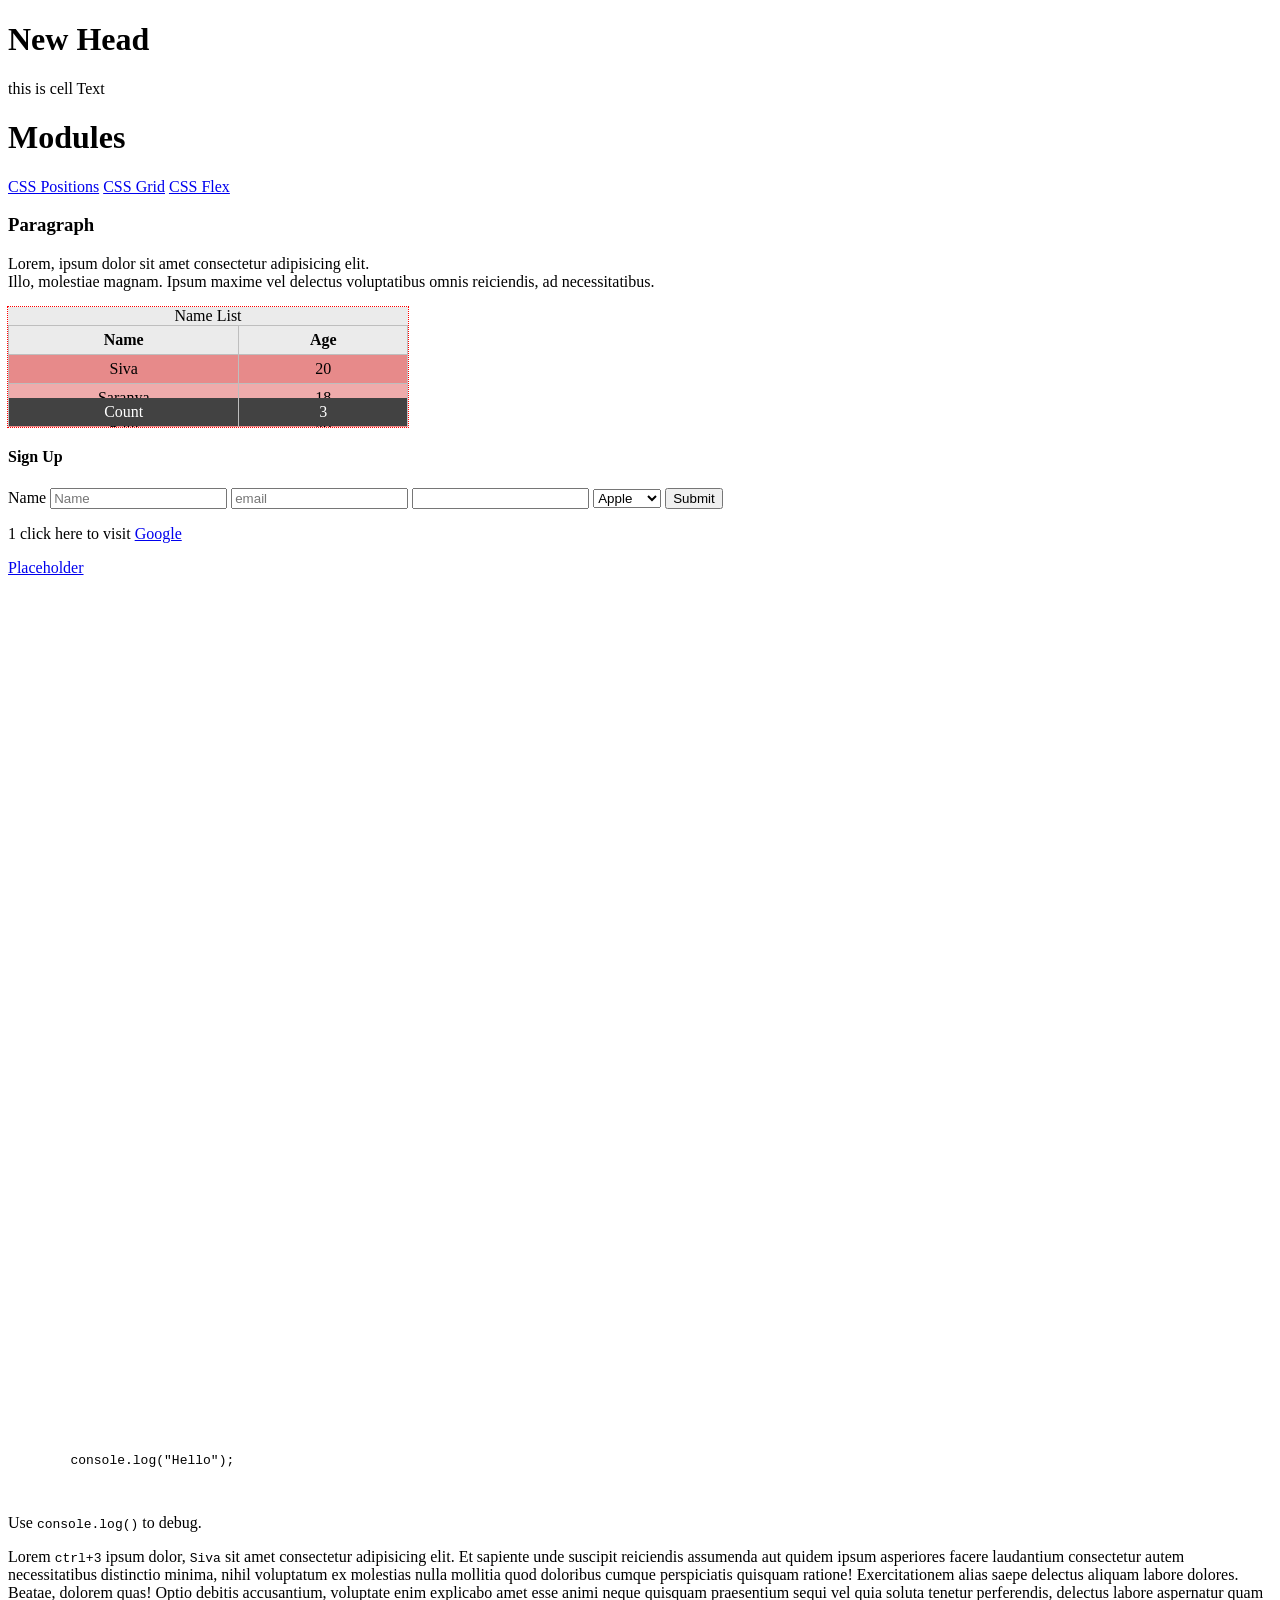
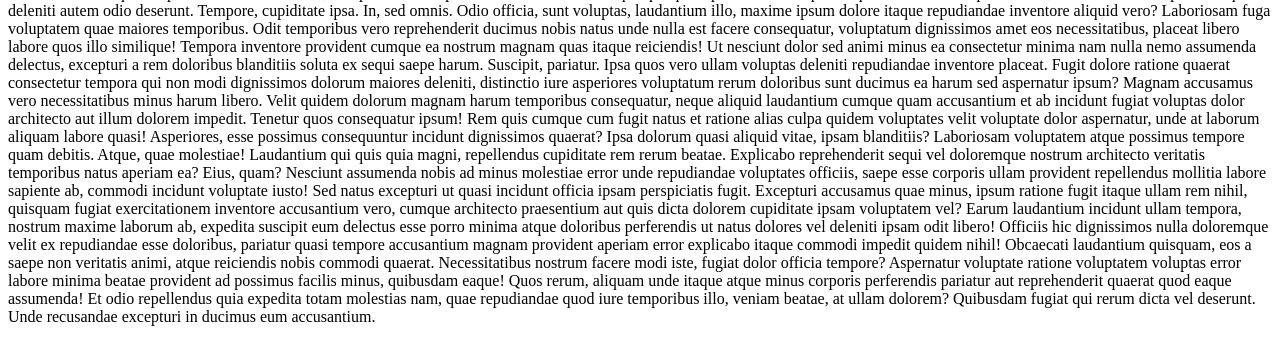
==== index.html @ 421b1ef1 "revise-web basic" ====
<!doctype html>
<html lang="en">

<head>
    <meta charset="UTF-8" />
    <meta http-equiv="X-UA-Compatible" content="IE=edge" />
    <meta name="viewport" content="width=device-width, initial-scale=1.0" />
    <title>myfirstpage</title>
    <meta name="description" content="as i am revsiong this is my first task">
    <link rel="stylesheet" href="style.css">
    
</head>

<body>
    <div id="cutom-area"></div>
    <h1>Modules</h1>
    <a href="position.html">CSS Positions</a>
    <a href="grid.html">CSS Grid</a>
    <a href="flex.html">CSS Flex</a>
    <h3 >Paragraph</h3>
    <p>
        Lorem, ipsum dolor sit amet consectetur adipisicing elit. <br />Illo,
        molestiae magnam. Ipsum maxime vel delectus voluptatibus omnis reiciendis,
        ad necessitatibus.
    </p>

    <div class="table-section-wrapper">
        <table>
            <caption>
                Name List
            </caption>
            <thead>
                <tr>
                    <th>Name</th>
                    <th>Age</th>
                </tr>
            </thead>
            <tbody>
                <tr>
                    <td>Siva</td>
                    <td>20</td>
                </tr>
                <tr>
                    <td>Saranya</td>
                    <td>18</td>
                </tr>
                <tr>
                    <td>Rani</td>
                    <td>40</td>
                </tr>
            </tbody>
            <tfoot>
                <tr>
                    <td>Count</td>
                    <td>3</td>
                </tr>
            </tfoot>
        </table>
    </div>
        <form action="#" method="post" name="signupForm">
            <h4>Sign Up</h4>
            <label for="nameInput">Name</label>
            <input id="nameInput" type="text" name="userName" required placeholder="Name" onchange="handleChange(event)">
            <input type="email" name="email" placeholder="email">
            <input list="cities" id="cityInput" name="cityInput">
            <datalist id="cities">
                <option value="Chennai" label="CHN">
                <option value="Bangalore" label="BLR">
                <option value="Mumbai" label="Bombay">
                <option value="Delhi" label="DL">
            </datalist>
        
            <select id="fruit" name="fruit">
                <option value="apple">Apple</option>
                <option value="banana">Banana</option>
                <option value="mango">Mango</option>
            </select>
        
        
            <button type="submit">Submit</button>
        </form>
    <section style="height: 900px;">
        <p>1 click here to visit <a href="http://google.com" target="_blank" rel="noopener noreferrer">Google</a></p>
        <a href="#">Placeholder</a>
    </section>
    
    <pre>
      <code>
        console.log("Hello");
      </code>
    </pre>
    <p>Use <code>console.log()</code> to debug.</p>

    <p>Lorem <kbd>ctrl+3</kbd> ipsum dolor, <code>Siva</code> sit amet consectetur adipisicing elit. Et sapiente unde suscipit reiciendis assumenda aut quidem ipsum asperiores facere laudantium consectetur autem necessitatibus distinctio minima, nihil voluptatum ex molestias nulla mollitia quod doloribus cumque perspiciatis quisquam ratione! Exercitationem alias saepe delectus aliquam labore dolores. Beatae, dolorem quas! Optio debitis accusantium, voluptate enim explicabo amet esse animi neque quisquam praesentium sequi vel quia soluta tenetur perferendis, delectus labore aspernatur quam deleniti autem odio deserunt. Tempore, cupiditate ipsa. In, sed omnis. Odio officia, sunt voluptas, laudantium illo, maxime ipsum dolore itaque repudiandae inventore aliquid vero? Laboriosam fuga voluptatem quae maiores temporibus. Odit temporibus vero reprehenderit ducimus nobis natus unde nulla est facere consequatur, voluptatum dignissimos amet eos necessitatibus, placeat libero labore quos illo similique! Tempora inventore provident cumque ea nostrum magnam quas itaque reiciendis! Ut nesciunt dolor sed animi minus ea consectetur minima nam nulla nemo assumenda delectus, excepturi a rem doloribus blanditiis soluta ex sequi saepe harum. Suscipit, pariatur. Ipsa quos vero ullam voluptas deleniti repudiandae inventore placeat. Fugit dolore ratione quaerat consectetur tempora qui non modi dignissimos dolorum maiores deleniti, distinctio iure asperiores voluptatum rerum doloribus sunt ducimus ea harum sed aspernatur ipsum? Magnam accusamus vero necessitatibus minus harum libero. Velit quidem dolorum magnam harum temporibus consequatur, neque aliquid laudantium cumque quam accusantium et ab incidunt fugiat voluptas dolor architecto aut illum dolorem impedit. Tenetur quos consequatur ipsum! Rem quis cumque cum fugit natus et ratione alias culpa quidem voluptates velit voluptate dolor aspernatur, unde at laborum aliquam labore quasi! Asperiores, esse possimus consequuntur incidunt dignissimos quaerat? Ipsa dolorum quasi aliquid vitae, ipsam blanditiis? Laboriosam voluptatem atque possimus tempore quam debitis. Atque, quae molestiae! Laudantium qui quis quia magni, repellendus cupiditate rem rerum beatae. Explicabo reprehenderit sequi vel doloremque nostrum architecto veritatis temporibus natus aperiam ea? Eius, quam? Nesciunt assumenda nobis ad minus molestiae error unde repudiandae voluptates officiis, saepe esse corporis ullam provident repellendus mollitia labore sapiente ab, commodi incidunt voluptate iusto! Sed natus excepturi ut quasi incidunt officia ipsam perspiciatis fugit. Excepturi accusamus quae minus, ipsum ratione fugit itaque ullam rem nihil, quisquam fugiat exercitationem inventore accusantium vero, cumque architecto praesentium aut quis dicta dolorem cupiditate ipsam voluptatem vel? Earum laudantium incidunt ullam tempora, nostrum maxime laborum ab, expedita suscipit eum delectus esse porro minima atque doloribus perferendis ut natus dolores vel deleniti ipsam odit libero! Officiis hic dignissimos nulla doloremque velit ex repudiandae esse doloribus, pariatur quasi tempore accusantium magnam provident aperiam error explicabo itaque commodi impedit quidem nihil! Obcaecati laudantium quisquam, eos a saepe non veritatis animi, atque reiciendis nobis commodi quaerat. Necessitatibus nostrum facere modi iste, fugiat dolor officia tempore? Aspernatur voluptate ratione voluptatem voluptas error labore minima beatae provident ad possimus facilis minus, quibusdam eaque! Quos rerum, aliquam unde itaque atque minus corporis perferendis pariatur aut reprehenderit quaerat quod eaque assumenda! Et odio repellendus quia expedita totam molestias nam, quae repudiandae quod iure temporibus illo, veniam beatae, at ullam dolorem? Quibusdam fugiat qui rerum dicta vel deserunt. Unde recusandae excepturi in ducimus eum accusantium.</p>




    <script src="script.js"></script>
    <script src="jsExecution.js"></script>
    <script>
        function handleChange(e){
            console.log("inlinechange",e)
        }
    </script>
</body>

</html>
---- style.css ----
.main {
    background-color: green;
}

.main1 {
    background-color: yellowgreen;
}

/* tableStyle    */
.table-section-wrapper::-webkit-scrollbar {
    width: .35rem;
}

.table-section-wrapper::-webkit-scrollbar-thumb {
    background: #888;
    border-radius: .25rem;
}
.table-section-wrapper {
    width: 400px;
    max-height: 120px;
    overflow-y: auto;
    outline: 1px dotted red;
}

table {
    width: 100%;
    border-collapse: collapse;
}
table>caption {
    position: sticky;
    top: 0px;
    background: rgb(235, 235, 235);
    z-index: 2;
}

thead {
    position: sticky;
    top: 18px;
    background: rgb(235, 235, 235);
    z-index: 2;
}

tfoot {
    position: sticky;
    bottom: 0;
    background: rgb(66, 66, 66);
    color: #fff;
    z-index: 2;
}

td,
th {
    border: 1px solid #bebebe;
    padding: 5px 20px;
    text-align: center;
}

tbody tr:nth-child(even) td {
    background-color: rgb(239, 171, 171);
}

tbody tr:nth-child(odd) td {
    background-color: rgb(231, 138, 138);
}
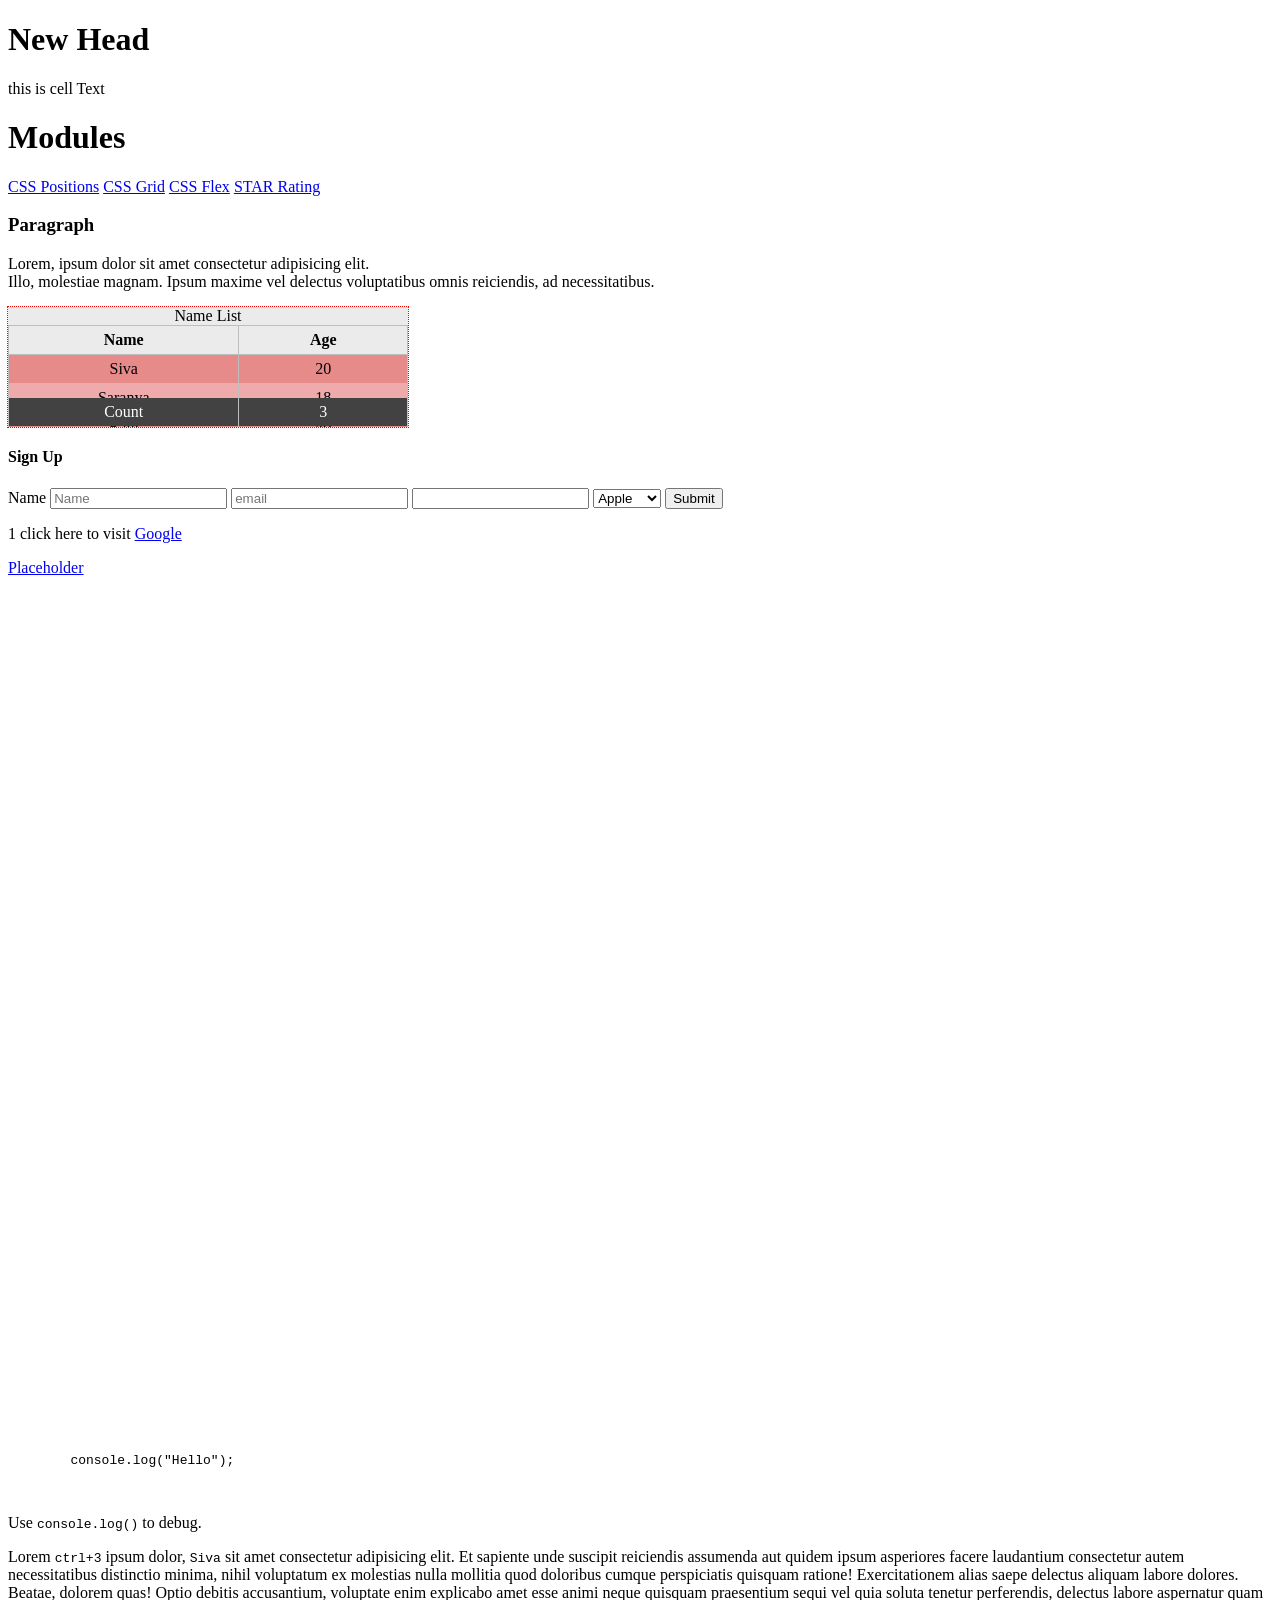
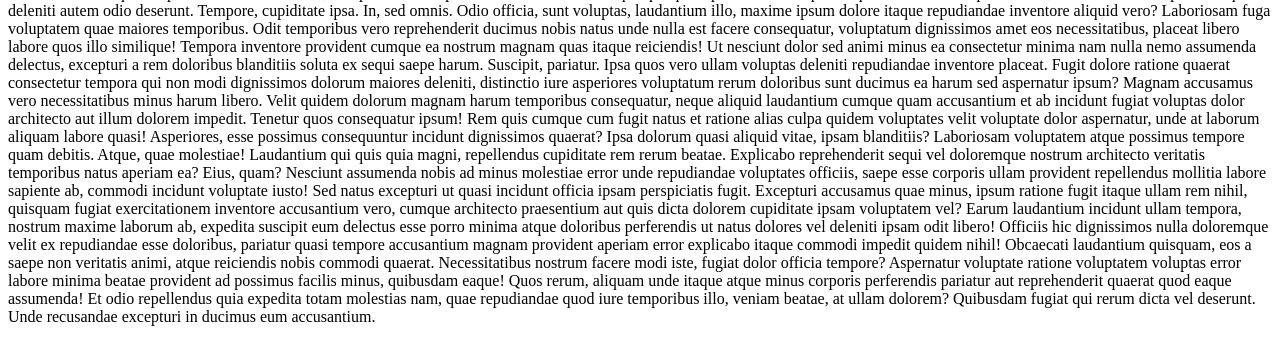
==== commit 53db517b: "star rating render" ====
--- a/index.html
+++ b/index.html
@@ -8,7 +8,7 @@
     <title>myfirstpage</title>
     <meta name="description" content="as i am revsiong this is my first task">
     <link rel="stylesheet" href="style.css">
-    
+
 </head>
 
 <body>
@@ -17,7 +17,8 @@
     <a href="position.html">CSS Positions</a>
     <a href="grid.html">CSS Grid</a>
     <a href="flex.html">CSS Flex</a>
-    <h3 >Paragraph</h3>
+    <a href="stars.html">STAR Rating</a>
+    <h3>Paragraph</h3>
     <p>
         Lorem, ipsum dolor sit amet consectetur adipisicing elit. <br />Illo,
         molestiae magnam. Ipsum maxime vel delectus voluptatibus omnis reiciendis,
@@ -57,33 +58,33 @@
             </tfoot>
         </table>
     </div>
-        <form action="#" method="post" name="signupForm">
-            <h4>Sign Up</h4>
-            <label for="nameInput">Name</label>
-            <input id="nameInput" type="text" name="userName" required placeholder="Name" onchange="handleChange(event)">
-            <input type="email" name="email" placeholder="email">
-            <input list="cities" id="cityInput" name="cityInput">
-            <datalist id="cities">
-                <option value="Chennai" label="CHN">
-                <option value="Bangalore" label="BLR">
-                <option value="Mumbai" label="Bombay">
-                <option value="Delhi" label="DL">
-            </datalist>
-        
-            <select id="fruit" name="fruit">
-                <option value="apple">Apple</option>
-                <option value="banana">Banana</option>
-                <option value="mango">Mango</option>
-            </select>
-        
-        
-            <button type="submit">Submit</button>
-        </form>
+    <form action="#" method="post" name="signupForm">
+        <h4>Sign Up</h4>
+        <label for="nameInput">Name</label>
+        <input id="nameInput" type="text" name="userName" required placeholder="Name" onchange="handleChange(event)">
+        <input type="email" name="email" placeholder="email">
+        <input list="cities" id="cityInput" name="cityInput">
+        <datalist id="cities">
+            <option value="Chennai" label="CHN">
+            <option value="Bangalore" label="BLR">
+            <option value="Mumbai" label="Bombay">
+            <option value="Delhi" label="DL">
+        </datalist>
+
+        <select id="fruit" name="fruit">
+            <option value="apple">Apple</option>
+            <option value="banana">Banana</option>
+            <option value="mango">Mango</option>
+        </select>
+
+
+        <button type="submit">Submit</button>
+    </form>
     <section style="height: 900px;">
         <p>1 click here to visit <a href="http://google.com" target="_blank" rel="noopener noreferrer">Google</a></p>
         <a href="#">Placeholder</a>
     </section>
-    
+
     <pre>
       <code>
         console.log("Hello");
@@ -91,7 +92,42 @@
     </pre>
     <p>Use <code>console.log()</code> to debug.</p>
 
-    <p>Lorem <kbd>ctrl+3</kbd> ipsum dolor, <code>Siva</code> sit amet consectetur adipisicing elit. Et sapiente unde suscipit reiciendis assumenda aut quidem ipsum asperiores facere laudantium consectetur autem necessitatibus distinctio minima, nihil voluptatum ex molestias nulla mollitia quod doloribus cumque perspiciatis quisquam ratione! Exercitationem alias saepe delectus aliquam labore dolores. Beatae, dolorem quas! Optio debitis accusantium, voluptate enim explicabo amet esse animi neque quisquam praesentium sequi vel quia soluta tenetur perferendis, delectus labore aspernatur quam deleniti autem odio deserunt. Tempore, cupiditate ipsa. In, sed omnis. Odio officia, sunt voluptas, laudantium illo, maxime ipsum dolore itaque repudiandae inventore aliquid vero? Laboriosam fuga voluptatem quae maiores temporibus. Odit temporibus vero reprehenderit ducimus nobis natus unde nulla est facere consequatur, voluptatum dignissimos amet eos necessitatibus, placeat libero labore quos illo similique! Tempora inventore provident cumque ea nostrum magnam quas itaque reiciendis! Ut nesciunt dolor sed animi minus ea consectetur minima nam nulla nemo assumenda delectus, excepturi a rem doloribus blanditiis soluta ex sequi saepe harum. Suscipit, pariatur. Ipsa quos vero ullam voluptas deleniti repudiandae inventore placeat. Fugit dolore ratione quaerat consectetur tempora qui non modi dignissimos dolorum maiores deleniti, distinctio iure asperiores voluptatum rerum doloribus sunt ducimus ea harum sed aspernatur ipsum? Magnam accusamus vero necessitatibus minus harum libero. Velit quidem dolorum magnam harum temporibus consequatur, neque aliquid laudantium cumque quam accusantium et ab incidunt fugiat voluptas dolor architecto aut illum dolorem impedit. Tenetur quos consequatur ipsum! Rem quis cumque cum fugit natus et ratione alias culpa quidem voluptates velit voluptate dolor aspernatur, unde at laborum aliquam labore quasi! Asperiores, esse possimus consequuntur incidunt dignissimos quaerat? Ipsa dolorum quasi aliquid vitae, ipsam blanditiis? Laboriosam voluptatem atque possimus tempore quam debitis. Atque, quae molestiae! Laudantium qui quis quia magni, repellendus cupiditate rem rerum beatae. Explicabo reprehenderit sequi vel doloremque nostrum architecto veritatis temporibus natus aperiam ea? Eius, quam? Nesciunt assumenda nobis ad minus molestiae error unde repudiandae voluptates officiis, saepe esse corporis ullam provident repellendus mollitia labore sapiente ab, commodi incidunt voluptate iusto! Sed natus excepturi ut quasi incidunt officia ipsam perspiciatis fugit. Excepturi accusamus quae minus, ipsum ratione fugit itaque ullam rem nihil, quisquam fugiat exercitationem inventore accusantium vero, cumque architecto praesentium aut quis dicta dolorem cupiditate ipsam voluptatem vel? Earum laudantium incidunt ullam tempora, nostrum maxime laborum ab, expedita suscipit eum delectus esse porro minima atque doloribus perferendis ut natus dolores vel deleniti ipsam odit libero! Officiis hic dignissimos nulla doloremque velit ex repudiandae esse doloribus, pariatur quasi tempore accusantium magnam provident aperiam error explicabo itaque commodi impedit quidem nihil! Obcaecati laudantium quisquam, eos a saepe non veritatis animi, atque reiciendis nobis commodi quaerat. Necessitatibus nostrum facere modi iste, fugiat dolor officia tempore? Aspernatur voluptate ratione voluptatem voluptas error labore minima beatae provident ad possimus facilis minus, quibusdam eaque! Quos rerum, aliquam unde itaque atque minus corporis perferendis pariatur aut reprehenderit quaerat quod eaque assumenda! Et odio repellendus quia expedita totam molestias nam, quae repudiandae quod iure temporibus illo, veniam beatae, at ullam dolorem? Quibusdam fugiat qui rerum dicta vel deserunt. Unde recusandae excepturi in ducimus eum accusantium.</p>
+    <p>Lorem <kbd>ctrl+3</kbd> ipsum dolor, <code>Siva</code> sit amet consectetur adipisicing elit. Et sapiente unde
+        suscipit reiciendis assumenda aut quidem ipsum asperiores facere laudantium consectetur autem necessitatibus
+        distinctio minima, nihil voluptatum ex molestias nulla mollitia quod doloribus cumque perspiciatis quisquam
+        ratione! Exercitationem alias saepe delectus aliquam labore dolores. Beatae, dolorem quas! Optio debitis
+        accusantium, voluptate enim explicabo amet esse animi neque quisquam praesentium sequi vel quia soluta tenetur
+        perferendis, delectus labore aspernatur quam deleniti autem odio deserunt. Tempore, cupiditate ipsa. In, sed
+        omnis. Odio officia, sunt voluptas, laudantium illo, maxime ipsum dolore itaque repudiandae inventore aliquid
+        vero? Laboriosam fuga voluptatem quae maiores temporibus. Odit temporibus vero reprehenderit ducimus nobis natus
+        unde nulla est facere consequatur, voluptatum dignissimos amet eos necessitatibus, placeat libero labore quos
+        illo similique! Tempora inventore provident cumque ea nostrum magnam quas itaque reiciendis! Ut nesciunt dolor
+        sed animi minus ea consectetur minima nam nulla nemo assumenda delectus, excepturi a rem doloribus blanditiis
+        soluta ex sequi saepe harum. Suscipit, pariatur. Ipsa quos vero ullam voluptas deleniti repudiandae inventore
+        placeat. Fugit dolore ratione quaerat consectetur tempora qui non modi dignissimos dolorum maiores deleniti,
+        distinctio iure asperiores voluptatum rerum doloribus sunt ducimus ea harum sed aspernatur ipsum? Magnam
+        accusamus vero necessitatibus minus harum libero. Velit quidem dolorum magnam harum temporibus consequatur,
+        neque aliquid laudantium cumque quam accusantium et ab incidunt fugiat voluptas dolor architecto aut illum
+        dolorem impedit. Tenetur quos consequatur ipsum! Rem quis cumque cum fugit natus et ratione alias culpa quidem
+        voluptates velit voluptate dolor aspernatur, unde at laborum aliquam labore quasi! Asperiores, esse possimus
+        consequuntur incidunt dignissimos quaerat? Ipsa dolorum quasi aliquid vitae, ipsam blanditiis? Laboriosam
+        voluptatem atque possimus tempore quam debitis. Atque, quae molestiae! Laudantium qui quis quia magni,
+        repellendus cupiditate rem rerum beatae. Explicabo reprehenderit sequi vel doloremque nostrum architecto
+        veritatis temporibus natus aperiam ea? Eius, quam? Nesciunt assumenda nobis ad minus molestiae error unde
+        repudiandae voluptates officiis, saepe esse corporis ullam provident repellendus mollitia labore sapiente ab,
+        commodi incidunt voluptate iusto! Sed natus excepturi ut quasi incidunt officia ipsam perspiciatis fugit.
+        Excepturi accusamus quae minus, ipsum ratione fugit itaque ullam rem nihil, quisquam fugiat exercitationem
+        inventore accusantium vero, cumque architecto praesentium aut quis dicta dolorem cupiditate ipsam voluptatem
+        vel? Earum laudantium incidunt ullam tempora, nostrum maxime laborum ab, expedita suscipit eum delectus esse
+        porro minima atque doloribus perferendis ut natus dolores vel deleniti ipsam odit libero! Officiis hic
+        dignissimos nulla doloremque velit ex repudiandae esse doloribus, pariatur quasi tempore accusantium magnam
+        provident aperiam error explicabo itaque commodi impedit quidem nihil! Obcaecati laudantium quisquam, eos a
+        saepe non veritatis animi, atque reiciendis nobis commodi quaerat. Necessitatibus nostrum facere modi iste,
+        fugiat dolor officia tempore? Aspernatur voluptate ratione voluptatem voluptas error labore minima beatae
+        provident ad possimus facilis minus, quibusdam eaque! Quos rerum, aliquam unde itaque atque minus corporis
+        perferendis pariatur aut reprehenderit quaerat quod eaque assumenda! Et odio repellendus quia expedita totam
+        molestias nam, quae repudiandae quod iure temporibus illo, veniam beatae, at ullam dolorem? Quibusdam fugiat qui
+        rerum dicta vel deserunt. Unde recusandae excepturi in ducimus eum accusantium.</p>
 
 
 
@@ -99,8 +135,8 @@
     <script src="script.js"></script>
     <script src="jsExecution.js"></script>
     <script>
-        function handleChange(e){
-            console.log("inlinechange",e)
+        function handleChange(e) {
+            console.log("inlinechange", e)
         }
     </script>
 </body>
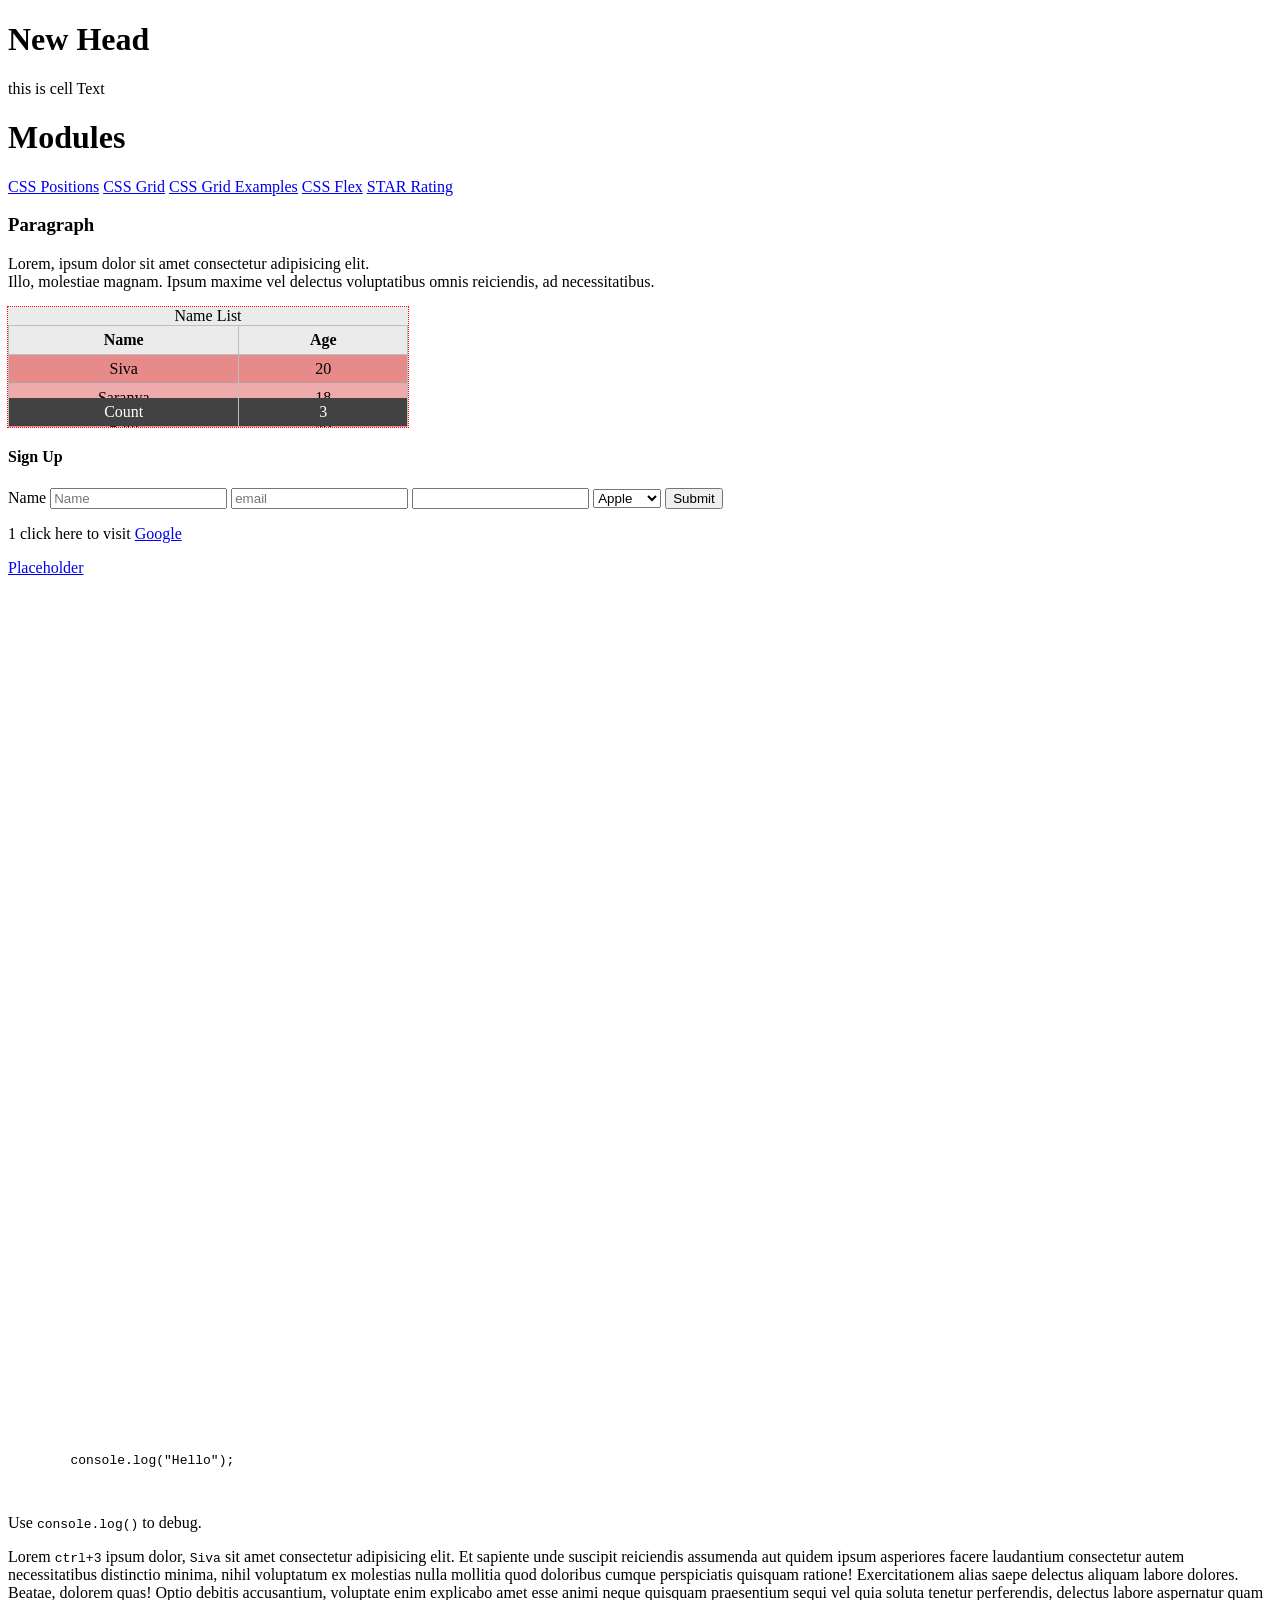
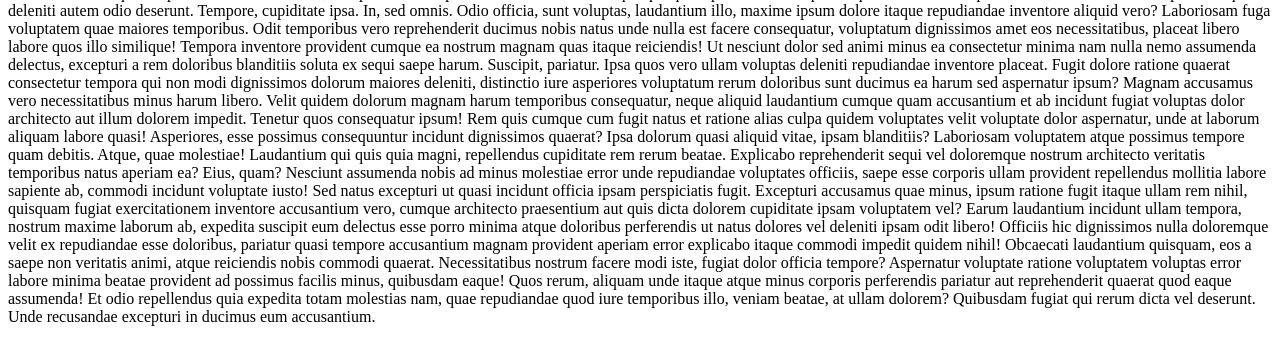
==== commit bfdddb32: "fix: added css grid examples" ====
--- a/index.html
+++ b/index.html
@@ -16,6 +16,7 @@
     <h1>Modules</h1>
     <a href="position.html">CSS Positions</a>
     <a href="grid.html">CSS Grid</a>
+    <a href="grid2.html">CSS Grid Examples</a>
     <a href="flex.html">CSS Flex</a>
     <a href="stars.html">STAR Rating</a>
     <h3>Paragraph</h3>
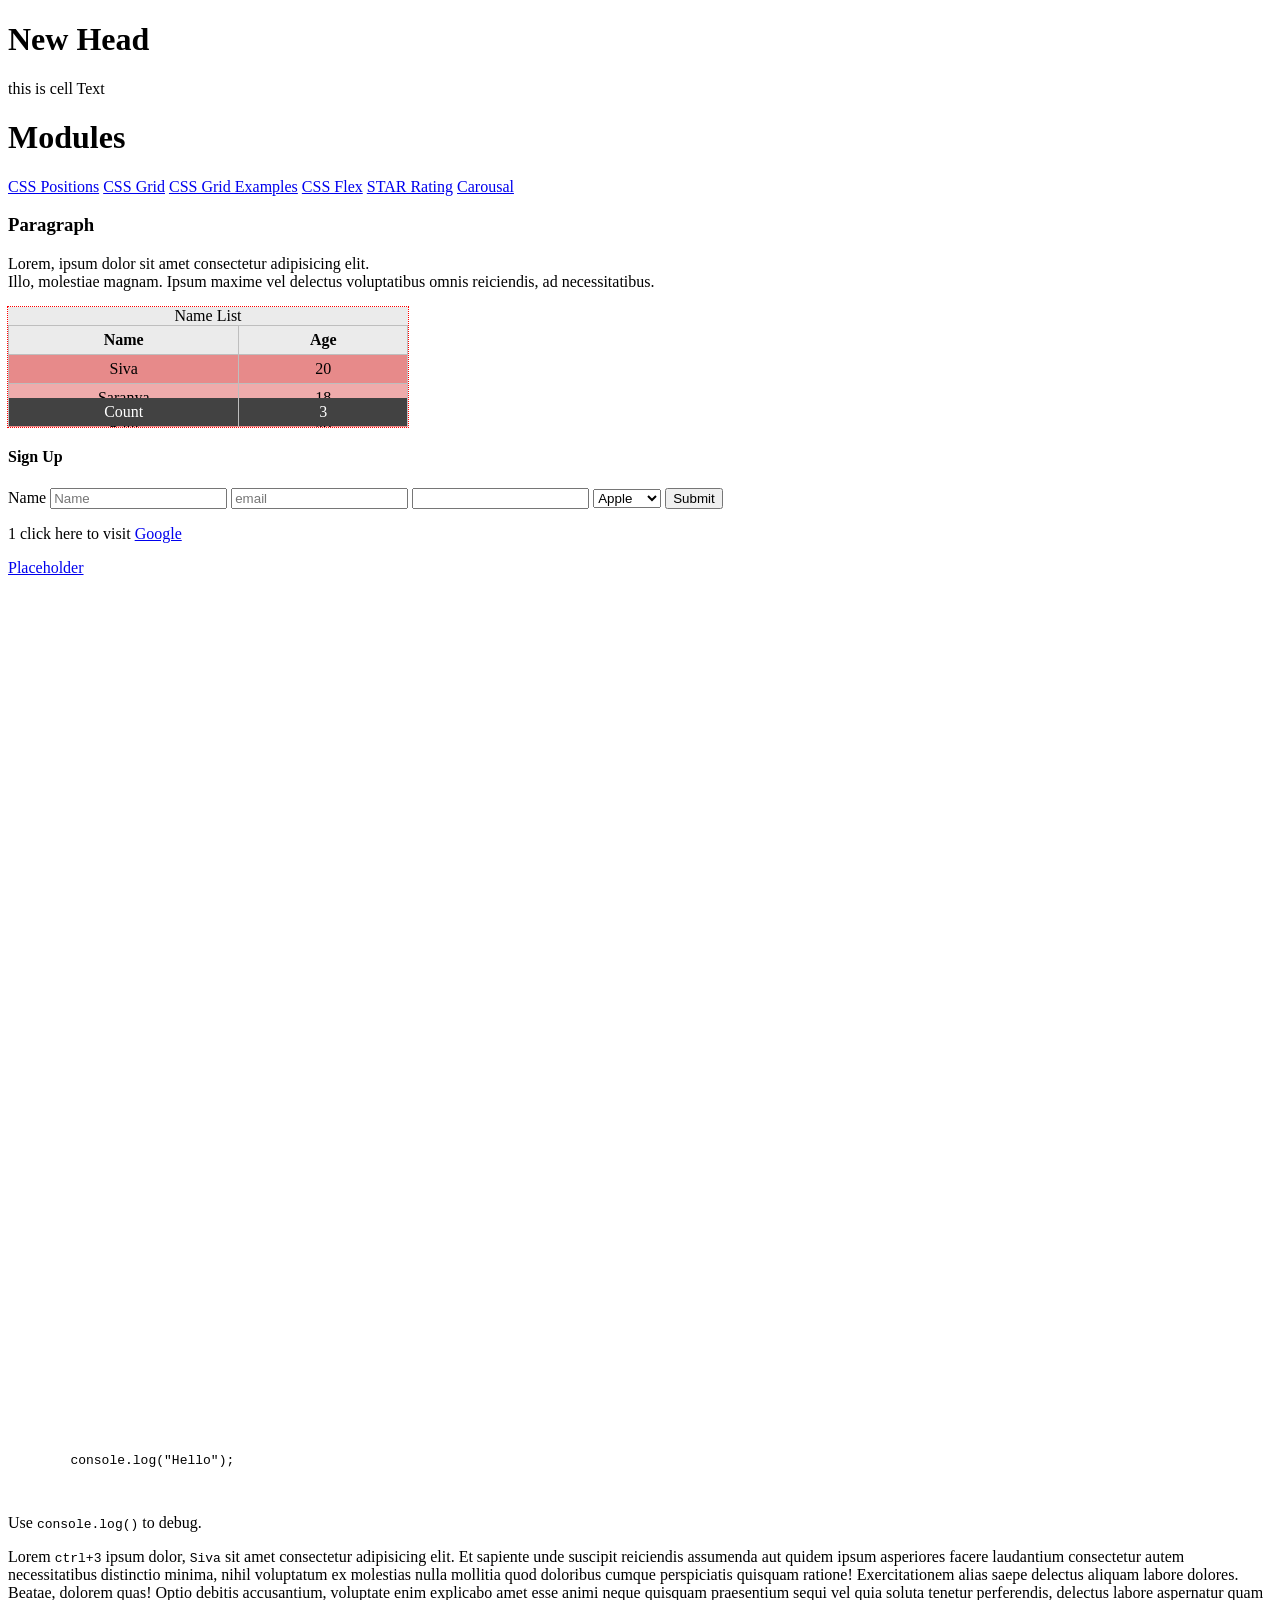
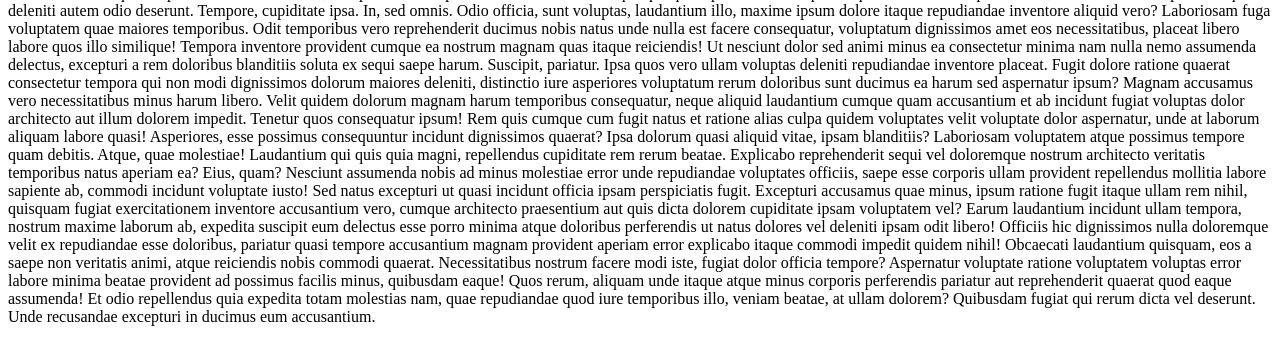
==== commit 2491b3c5: "fix: carousal css try" ====
--- a/index.html
+++ b/index.html
@@ -19,6 +19,7 @@
     <a href="grid2.html">CSS Grid Examples</a>
     <a href="flex.html">CSS Flex</a>
     <a href="stars.html">STAR Rating</a>
+    <a href="carousal.html">Carousal</a>
     <h3>Paragraph</h3>
     <p>
         Lorem, ipsum dolor sit amet consectetur adipisicing elit. <br />Illo,
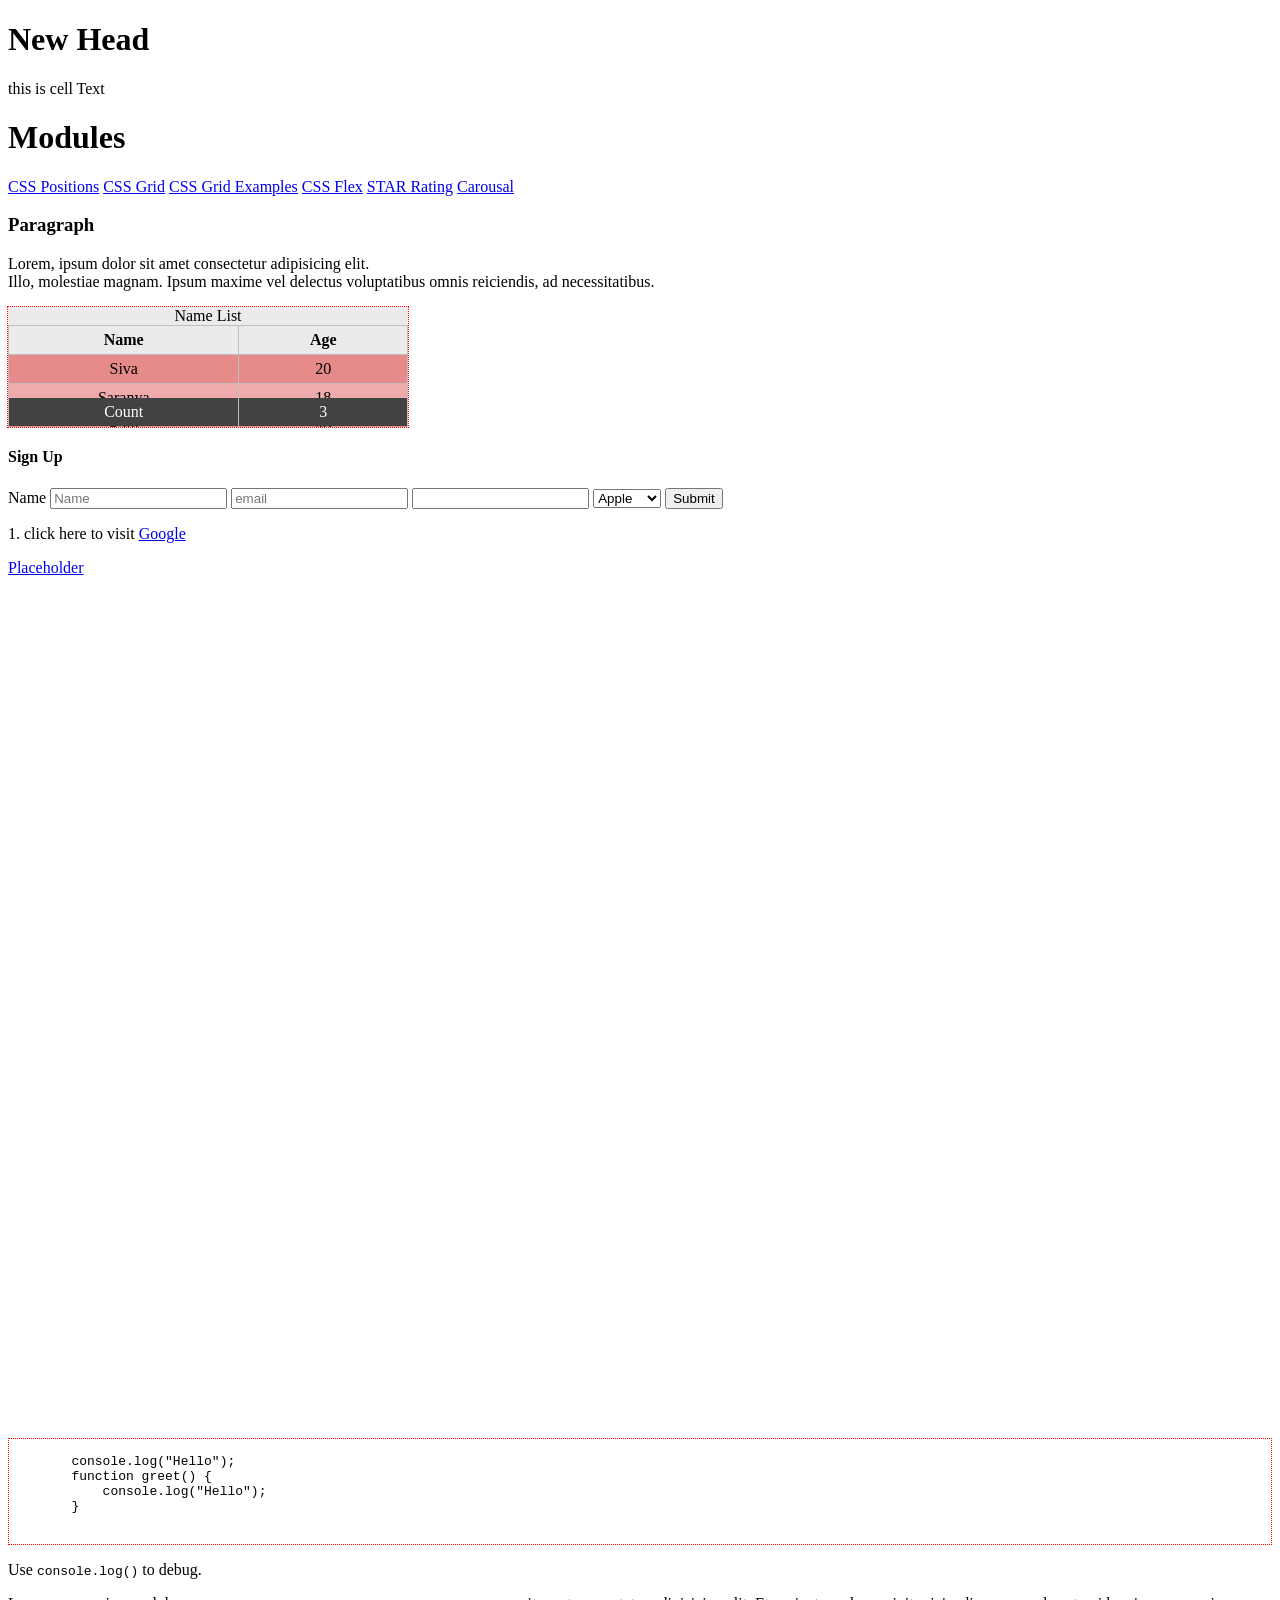
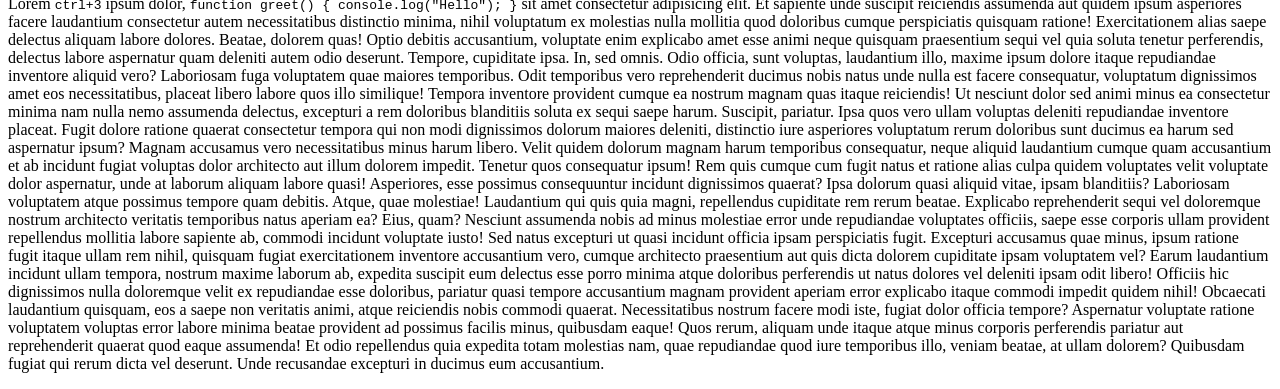
==== commit b5dfbf7c: "fix: revise - changes updated" ====
--- a/index.html
+++ b/index.html
@@ -77,24 +77,32 @@
             <option value="apple">Apple</option>
             <option value="banana">Banana</option>
             <option value="mango">Mango</option>
+            <option value=23>Ledger</option>
         </select>
 
 
         <button type="submit">Submit</button>
     </form>
     <section style="height: 900px;">
-        <p>1 click here to visit <a href="http://google.com" target="_blank" rel="noopener noreferrer">Google</a></p>
+        <p>1. click here to visit <a href="http://google.com" target="_blank" rel="noopener noreferrer">Google</a></p>
         <a href="#">Placeholder</a>
     </section>
 
-    <pre>
+    <pre style="border: 1px dotted red;">
       <code>
         console.log("Hello");
+        function greet() {
+            console.log("Hello");
+        }
       </code>
     </pre>
     <p>Use <code>console.log()</code> to debug.</p>
 
-    <p>Lorem <kbd>ctrl+3</kbd> ipsum dolor, <code>Siva</code> sit amet consectetur adipisicing elit. Et sapiente unde
+    <p>Lorem <kbd>ctrl+3</kbd> ipsum dolor, <code>
+        function greet() {
+            console.log("Hello");
+        }</code>
+        sit amet consectetur adipisicing elit. Et sapiente unde
         suscipit reiciendis assumenda aut quidem ipsum asperiores facere laudantium consectetur autem necessitatibus
         distinctio minima, nihil voluptatum ex molestias nulla mollitia quod doloribus cumque perspiciatis quisquam
         ratione! Exercitationem alias saepe delectus aliquam labore dolores. Beatae, dolorem quas! Optio debitis
--- a/style.css
+++ b/style.css
@@ -15,6 +15,7 @@
     background: #888;
     border-radius: .25rem;
 }
+
 .table-section-wrapper {
     width: 400px;
     max-height: 120px;
@@ -26,6 +27,7 @@
     width: 100%;
     border-collapse: collapse;
 }
+
 table>caption {
     position: sticky;
     top: 0px;
